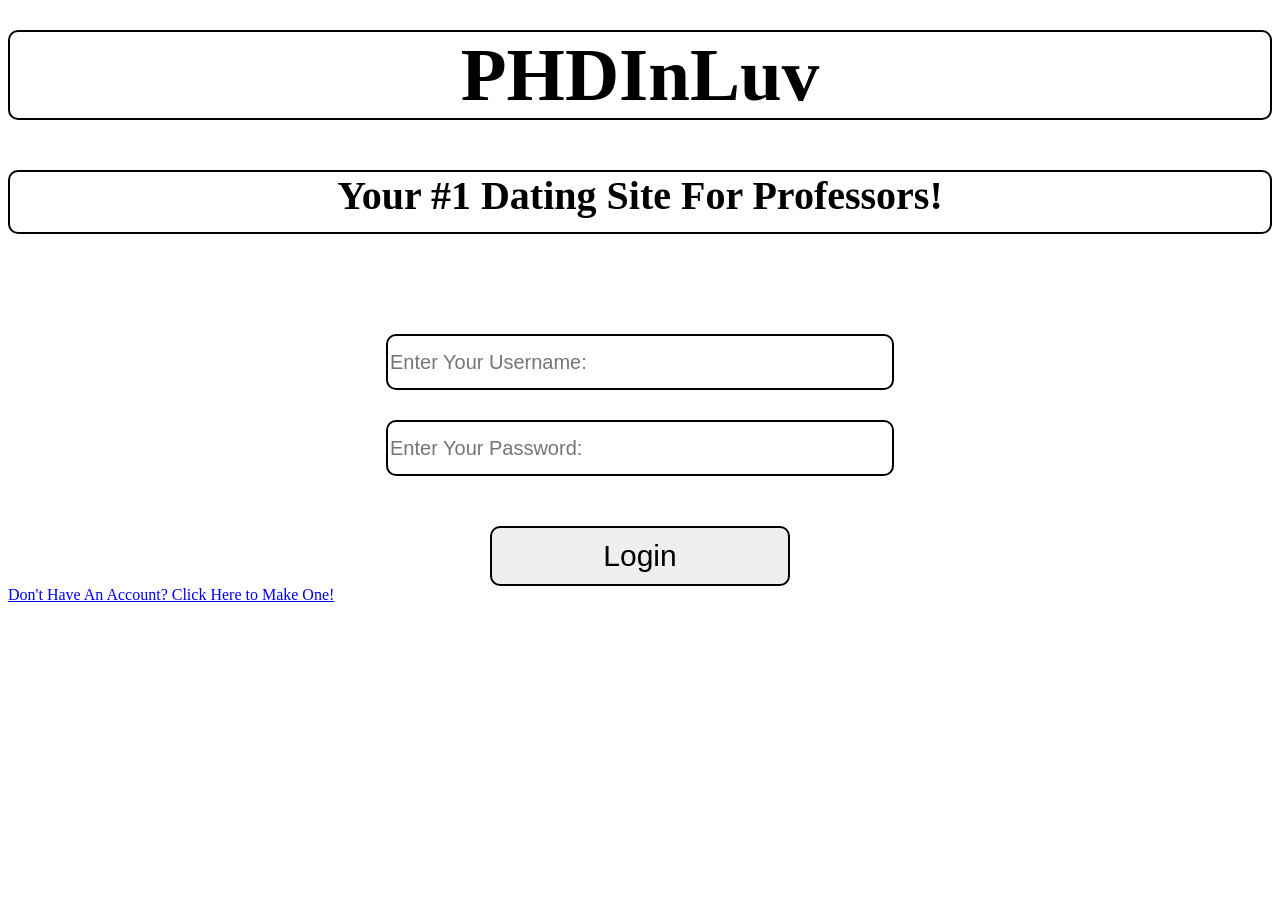
==== index.html @ 2862457a "Merge branch 'main' of https://github.com/AnthonyLoPiccolo/PHDInLuv" ====
<!DOCTYPE html>
<html lang="eng">

<head>
    <link rel="stylesheet" href="login_style.css">
</head>

<body>
        <title>PHDInLuv</title>
        <h1 align="center" class="title ">PHDInLuv</h1>
        <h2 align="center" class="caption">Your #1 Dating Site For Professors!</h2>
        <input  type="text" class="username" placeholder="Enter Your Username:">
        <input  type="text" class="password" placeholder="Enter Your Password:">
        <button  class="login_button" type="submit"> Login </button>
        <a href="Anthony's Work/about_me_page/about_me.html">Don't Have An Account? Click Here to Make One!</a>
    
</body>

</html>
---- login_style.css ----
.title {

    display: block;
    margin: 0 auto;
    align-items: center;
    font-size: 75px;
    margin-top: 30px;
    margin-bottom: 50px;
    border: 2px solid black;
    border-radius: 10px;
}

.caption {
    border: 2px solid black;
    display: block;
    margin: 0 auto;
    align-items: center;
    margin-bottom: 15px;
    font-size: 40px;
    height: 60px;
    border-radius: 10px;

}
.username {
    display: block;
    margin: 0 auto;
    align-items: center;
    width: 500px;
    height: 50px;
    margin-top: 100px;
    font-size: 20px;
    border: 2px solid black;
    border-radius: 10px;
    

}

.password {
    display: block;
    margin: 0 auto;
    align-items: center;
    width: 500px;
    height: 50px;
    margin-top: 30px;
    margin-bottom: 15px;
    font-size: 20px;
    border: 2px solid black;
    border-radius: 10px;
    
}

.login_button {
    display: block;
    margin: 0 auto;
    align-items: center;
    width: 300px;
    height: 60px;
    margin-top: 50px;
    border: 2px solid black;
    border-radius: 10px;
    font-size: 30px;
    
}

.account_creation {
    border: 2px solid black;
    margin-top: 80px;
    font-size: 30px;
    height: 40px;
    border-radius: 10px;
}
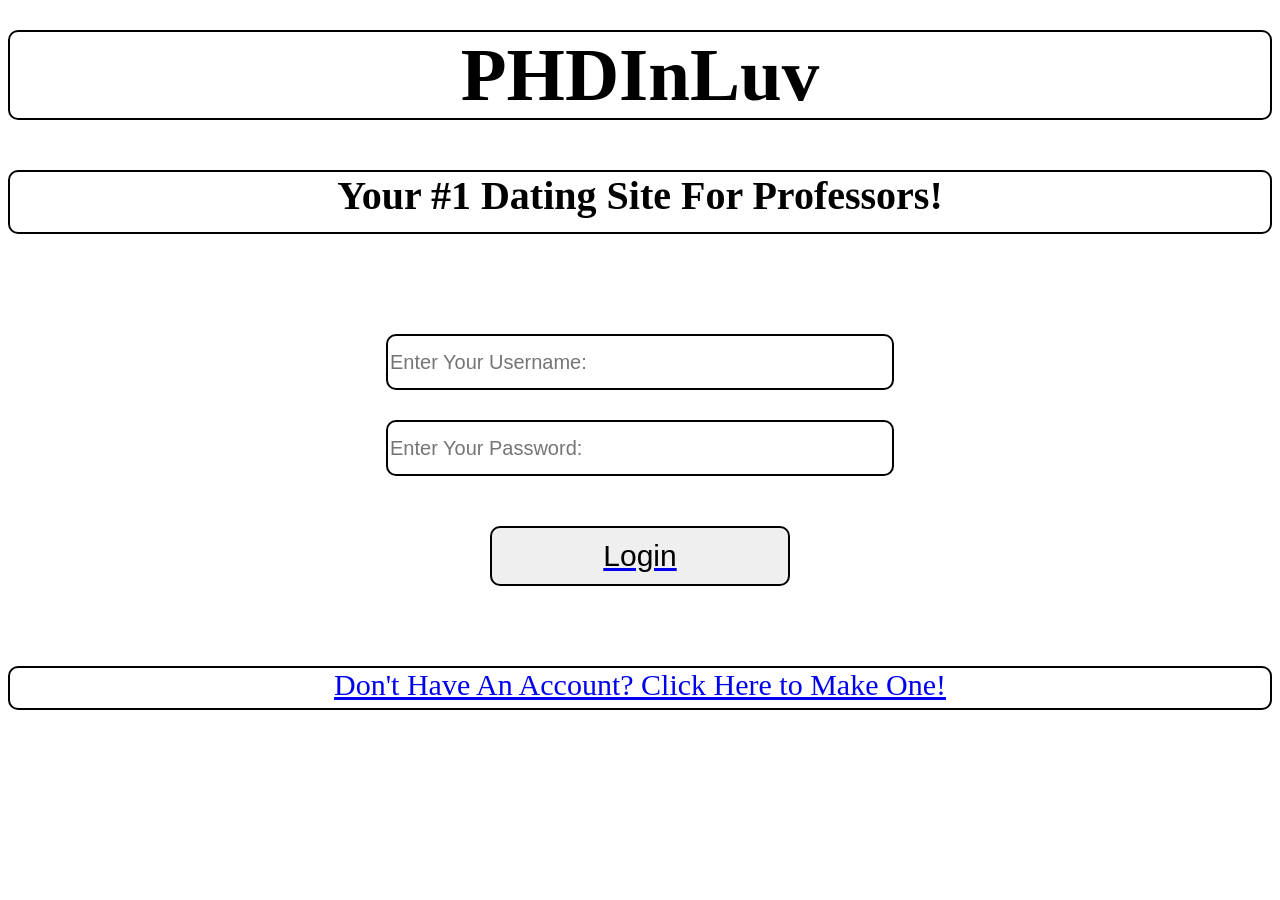
==== commit c2992a53: "feet2" ====
--- a/index.html
+++ b/index.html
@@ -11,8 +11,8 @@
         <h2 align="center" class="caption">Your #1 Dating Site For Professors!</h2>
         <input  type="text" class="username" placeholder="Enter Your Username:">
         <input  type="text" class="password" placeholder="Enter Your Password:">
-        <button  class="login_button" type="submit"> Login </button>
-        <a href="Anthony's Work/about_me_page/about_me.html">Don't Have An Account? Click Here to Make One!</a>
+        <a href="../PHDInLuv/Jackson's Work/feed_page/feed_page.html"><button  class="login_button" type="submit" > Login </button></a>
+        <a href="Anthony's Work/about_me_page/about_me.html"><div align="center" class="account_creation">Don't Have An Account? Click Here to Make One!</div></a>
     
 </body>
 
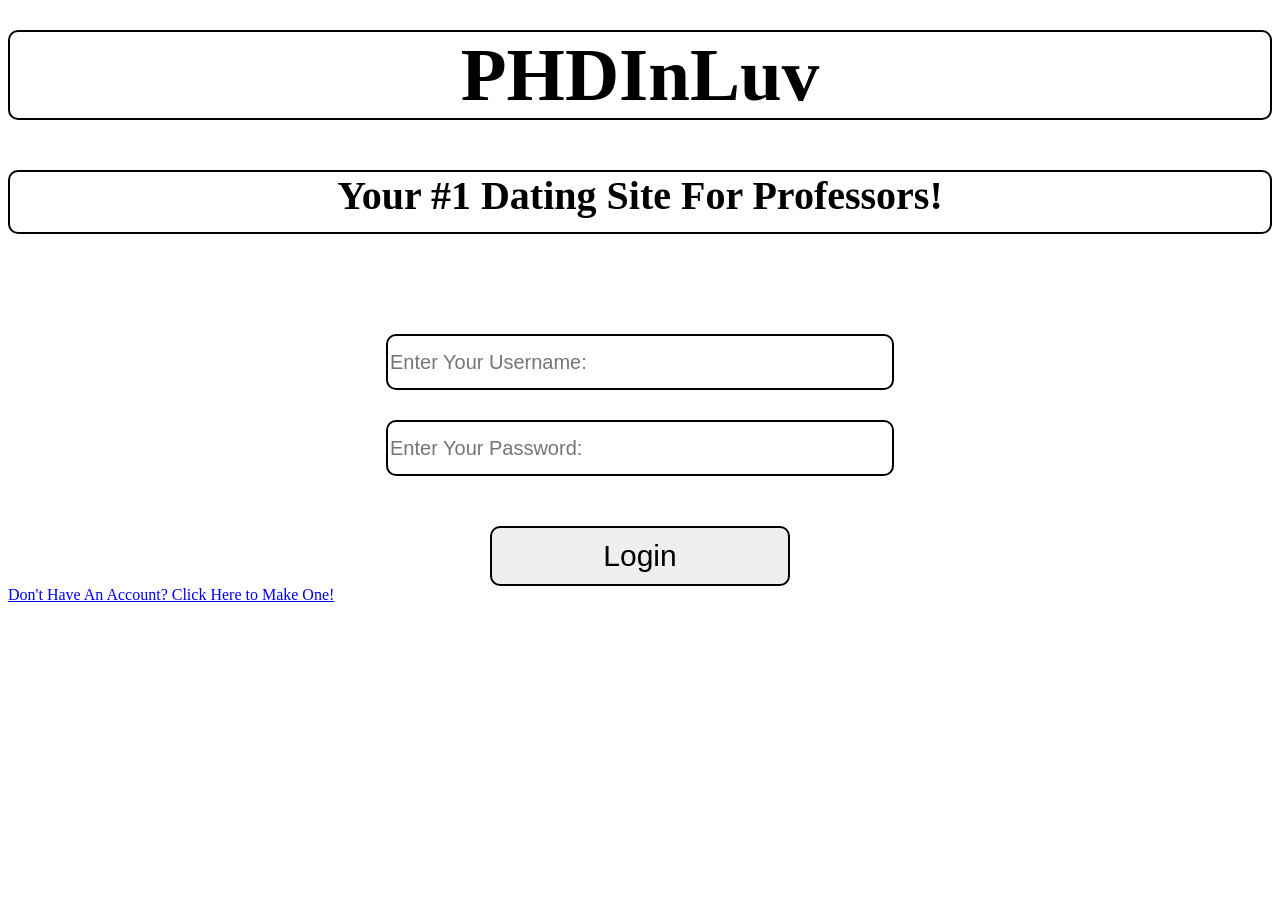
==== commit 51c0968b: "updated index" ====
--- a/index.html
+++ b/index.html
@@ -11,8 +11,8 @@
         <h2 align="center" class="caption">Your #1 Dating Site For Professors!</h2>
         <input  type="text" class="username" placeholder="Enter Your Username:">
         <input  type="text" class="password" placeholder="Enter Your Password:">
-        <a href="../PHDInLuv/Jackson's Work/feed_page/feed_page.html"><button  class="login_button" type="submit" > Login </button></a>
-        <a href="Anthony's Work/about_me_page/about_me.html"><div align="center" class="account_creation">Don't Have An Account? Click Here to Make One!</div></a>
+        <button  class="login_button" type="submit"> Login </button>
+        <a href="Jackson's Work/introductory_survey_questions/introductory_survey.html">Don't Have An Account? Click Here to Make One!</a>
     
 </body>
 
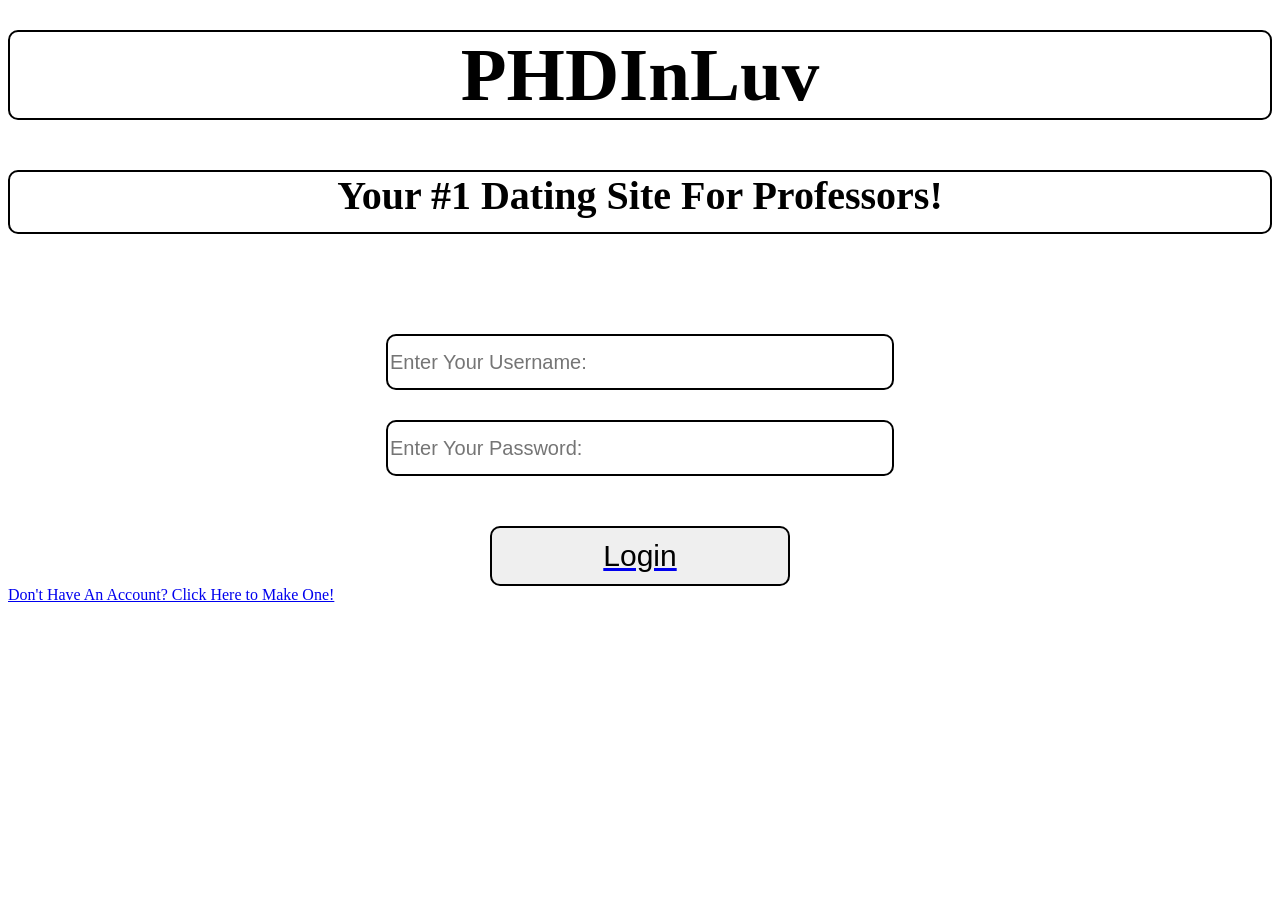
==== commit 4ee6008e: "yes" ====
--- a/index.html
+++ b/index.html
@@ -11,8 +11,8 @@
         <h2 align="center" class="caption">Your #1 Dating Site For Professors!</h2>
         <input  type="text" class="username" placeholder="Enter Your Username:">
         <input  type="text" class="password" placeholder="Enter Your Password:">
-        <button  class="login_button" type="submit"> Login </button>
-        <a href="Jackson's Work/introductory_survey_questions/introductory_survey.html">Don't Have An Account? Click Here to Make One!</a>
+        <a href="../PHDInLuv/Jackson's Work/feed_page/feed_page.html"><button  class="login_button" type="submit" > Login </button></a>
+        <a href="Anthony's Work/about_me_page/about_me.html">Don't Have An Account? Click Here to Make One!</a>
     
 </body>
 
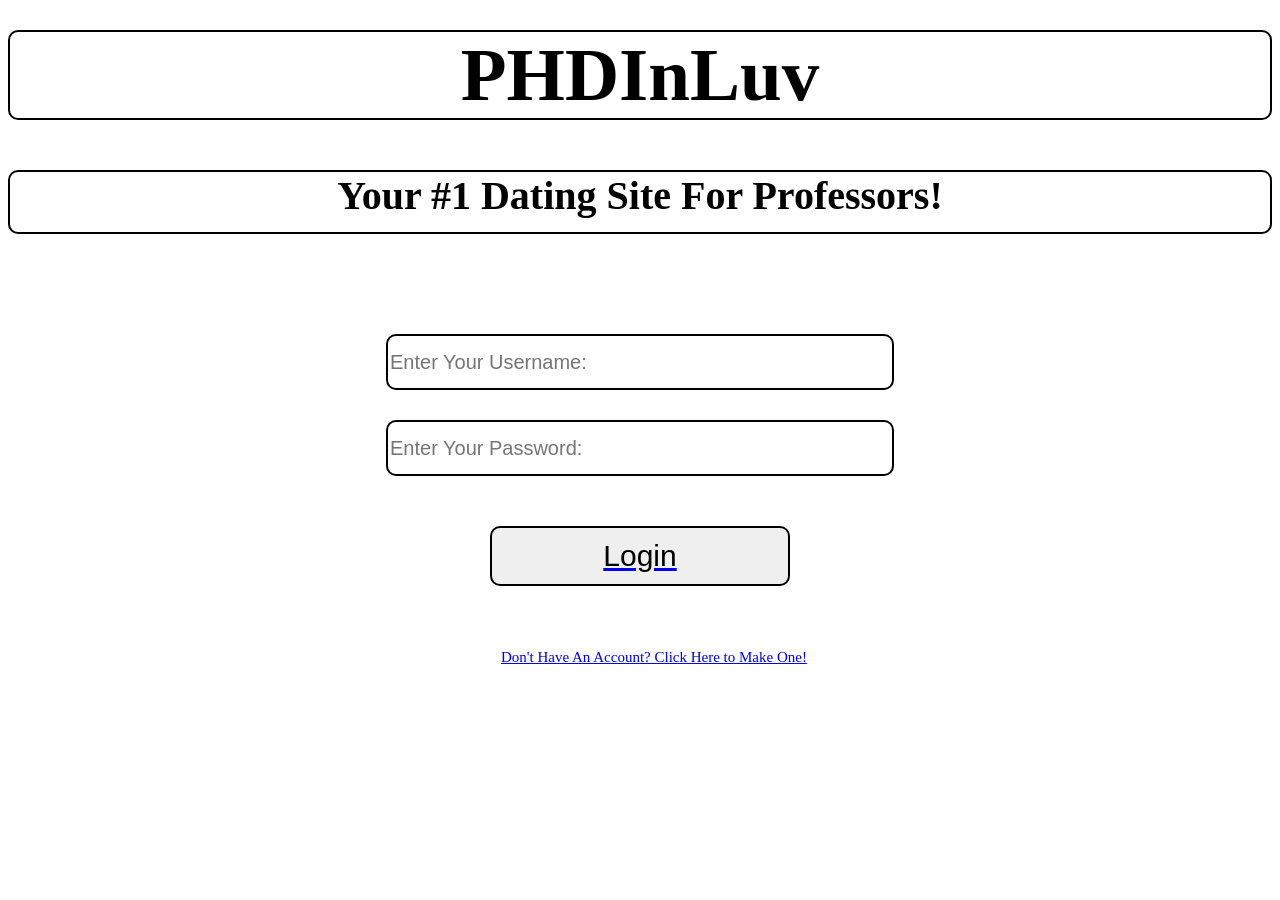
==== commit 835eba0b: "CENTERED" ====
--- a/index.html
+++ b/index.html
@@ -9,10 +9,10 @@
         <title>PHDInLuv</title>
         <h1 align="center" class="title ">PHDInLuv</h1>
         <h2 align="center" class="caption">Your #1 Dating Site For Professors!</h2>
-        <input  type="text" class="username" placeholder="Enter Your Username:">
-        <input  type="text" class="password" placeholder="Enter Your Password:">
+        <input  type="text" class="username" placeholder="Enter Your Username: ">
+        <input  type="text" class="password" placeholder="Enter Your Password: ">
         <a href="../PHDInLuv/Jackson's Work/feed_page/feed_page.html"><button  class="login_button" type="submit" > Login </button></a>
-        <a href="Anthony's Work/about_me_page/about_me.html">Don't Have An Account? Click Here to Make One!</a>
+        <a align="center" href="Jackson's Work/introductory_survey_questions/introductory_survey.html" class="account_creation">Don't Have An Account? Click Here to Make One!</a>
     
 </body>
 
--- a/login_style.css
+++ b/login_style.css
@@ -63,9 +63,9 @@
 }
 
 .account_creation {
-    border: 2px solid black;
-    margin-top: 80px;
-    font-size: 30px;
-    height: 40px;
-    border-radius: 10px;
+    display: inline-block; 
+    margin-top: 5%;
+    font-size: 15px;
+    height: 50px;
+    margin-left: 39%;
 }
